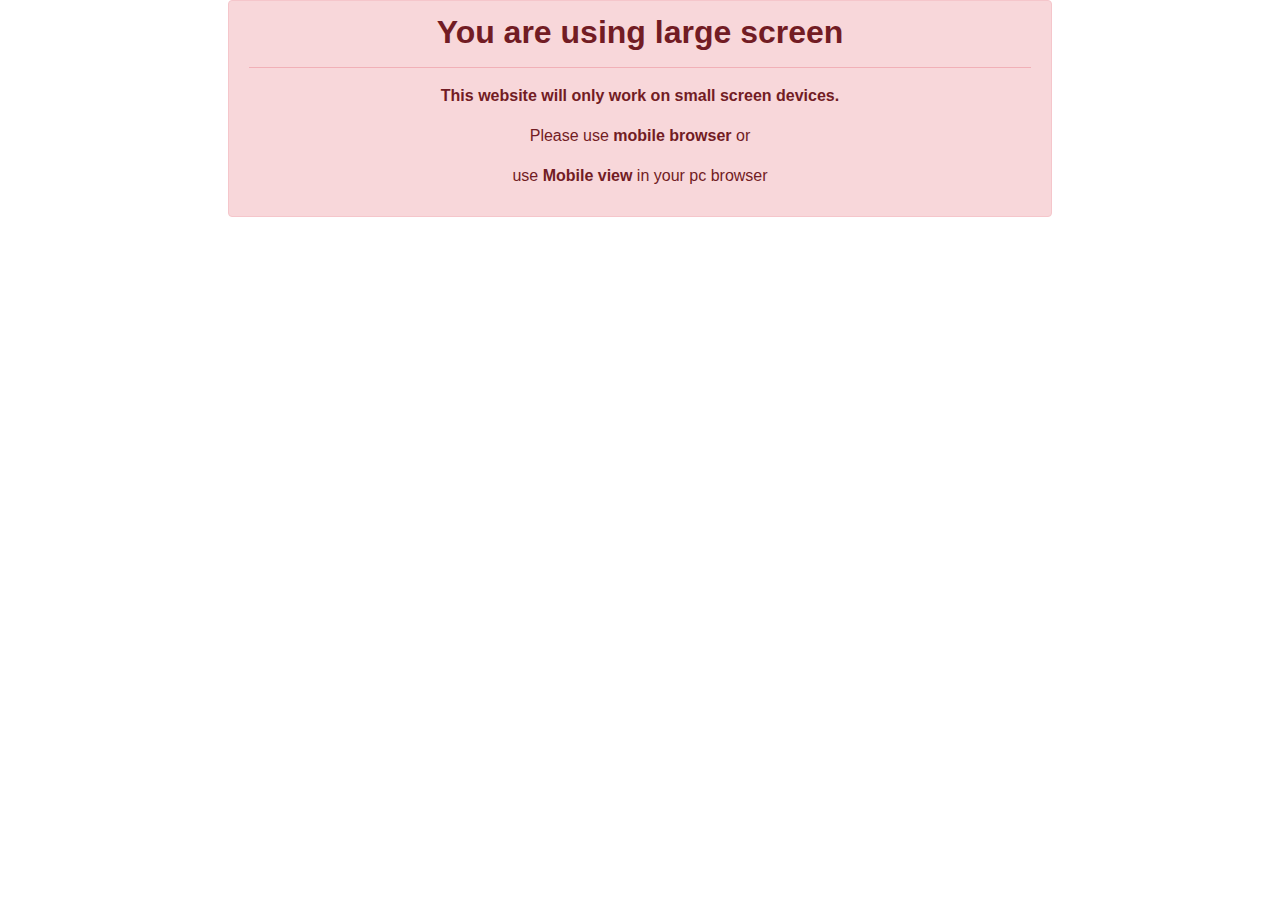
==== index.html @ a26051be "Add files via upload" ====
<!DOCTYPE html>
<html lang="en">
<head>
    <meta charset="UTF-8">
    <meta name="viewport" content="width=device-width, initial-scale=1.0">
    <link rel="stylesheet" href="https://stackpath.bootstrapcdn.com/bootstrap/4.5.2/css/bootstrap.min.css" integrity="sha384-JcKb8q3iqJ61gNV9KGb8thSsNjpSL0n8PARn9HuZOnIxN0hoP+VmmDGMN5t9UJ0Z" crossorigin="anonymous">
    <link rel="stylesheet" href="css/navbar.css">    
    <link rel="stylesheet" href="icofont/icofont.min.css">
    <script src="https://code.jquery.com/jquery-3.5.1.slim.min.js" integrity="sha384-DfXdz2htPH0lsSSs5nCTpuj/zy4C+OGpamoFVy38MVBnE+IbbVYUew+OrCXaRkfj" crossorigin="anonymous"></script>
    <script src="https://cdn.jsdelivr.net/npm/popper.js@1.16.1/dist/umd/popper.min.js" integrity="sha384-9/reFTGAW83EW2RDu2S0VKaIzap3H66lZH81PoYlFhbGU+6BZp6G7niu735Sk7lN" crossorigin="anonymous"></script>
    <script src="https://stackpath.bootstrapcdn.com/bootstrap/4.5.2/js/bootstrap.min.js" integrity="sha384-B4gt1jrGC7Jh4AgTPSdUtOBvfO8shuf57BaghqFfPlYxofvL8/KUEfYiJOMMV+rV" crossorigin="anonymous"></script>
    
    <link href="https://fonts.googleapis.com/css2?family=Poppins:ital,wght@0,100;0,200;0,300;0,400;0,500;0,600;0,700;0,800;0,900;1,100;1,200;1,300;1,400;1,500;1,600;1,700;1,800;1,900&display=swap" rel="stylesheet">
  
   
    <title>Fixlyft - Home</title>
</head>
<body>
  <!--header-->
  <div class="home-header d-sm-none">
    <div class="container-fluid">
      <div class="row">
        <div class="col-6 text-left">  <!--changed-->
          <img class="logo" src="images/Logo.png" width="100%">
        </div>
        <div class="col-6 text-right">
          <a><button class="sp-button">Schedule Pickup</button></a>
        </div>
      </div>   
    </div>    
  </div>

  <!--heading-->
  <div class="heading-body d-sm-none">
    <p class="heading-text">Our Services</p>
  </div>

  <!--navigation-->
  <nav class="navbar  navbar-dark fixed-bottom nav-custom d-sm-none">
    <a href="#" class="nav-element-body color-yellow"><p class="icofont-home nav-element-logo text-center"></p><p class="nav-element-name">Home</p></a>
    <a href="" class="nav-element-body "><p class="icofont-smart-phone nav-element-logo text-center"></p><p class="nav-element-name">Shops</p></a>
    <a href="search.html" class="nav-element-body"><p class="icofont-delivery-time nav-element-logo text-center"></p><p class="nav-element-name" style="line-height: 1em;">Schedule Pickup</p></a> <!--changed-->
    <a href="#" class="nav-element-body"><p class="icofont-price nav-element-logo text-center"></p><p class="nav-element-name">Offers</p></a>
    <a href="#" class="nav-element-body"><p class="icofont-live-support nav-element-logo text-center"></p><p class="nav-element-name">support</p></a>      
  </nav>


  <!--pc alert-->
  <div class="d-none d-sm-block col-sm-8 offset-sm-2">
    <div class="alert alert-danger pc-alert">
      <h2 class="text-center"><b>You are using large screen</b></h2>
      <hr>
      <p class="text-center"><b>This website will only work on small screen devices.</b></p>
      <p class="text-center">Please use <b>mobile browser</b> or</p>
      <p class="text-center">use <b>Mobile view</b> in your pc browser</p>
    </div>
  </div>
    












  
<!--page code begins-->
<div class="container d-sm-none">
  <div class="row">      
    <div class="col-12">
      <!--scroll body-->
      <div class="card-shadow" style="overflow: auto;white-space: nowrap;"> <!--changed-->
          <img  src="images/Card1.png" width="65%">
          <img src="images/Card2.png" width="65%" style="margin-left: 5px;"> <!--changed-->
          <img src="images/Card3.png" width="65%" style="margin-left: 5px;"> <!--changed-->   
      </div>

      <hr width="100%">

      <div id="ads" class="carousel slide" data-ride="carousel">
        <!-- Indicators -->
        <ul class="carousel-indicators">
          <li data-target="#ads" data-slide-to="0" class="active"></li>
          <li data-target="#ads" data-slide-to="1"></li>
          <li data-target="#ads" data-slide-to="2"></li>
        </ul>
                  
        <!-- The slideshow -->
        <div class="carousel-inner card-shadow"> <!--changed-->  
          <div class="carousel-item active">
            <img src="images/c.png" alt="ad" width="100%">
          </div>
          <div class="carousel-item">
            <img src="images/c.png" alt="ad" width="100%">
          </div>
          <div class="carousel-item">
            <img src="images/c.png" alt="ad" width="100%">
          </div>
        </div>
                  
        <!-- Left and right controls -->
        <a class="carousel-control-prev" href="#ads" data-slide="prev">
          <span class="carousel-control-prev-icon"></span>
        </a>
        <a class="carousel-control-next" href="#ads" data-slide="next">
          <span class="carousel-control-next-icon"></span>
        </a>    
      </div>  

      <hr width="100%">
      <iframe class="card-shadow" width="100%" height="250px" 
          src="https://www.youtube.com/embed/tgbNymZ7vqY?controls=1"> <!--changed-->  
      </iframe> 
    </div>
      
  </div>
  <div style="height: 100px;"></div>
</body>
</html>
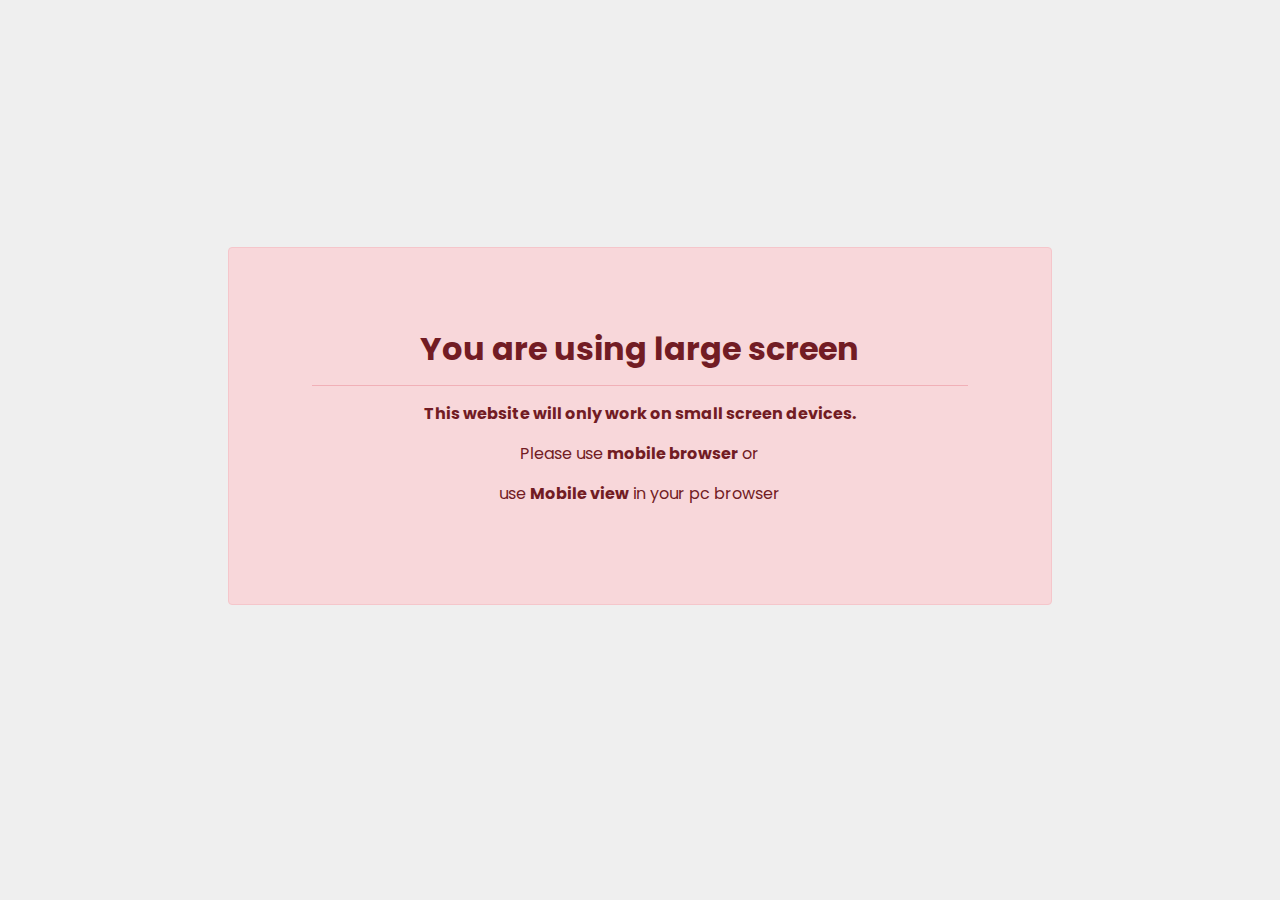
==== commit 49049ddd: "Update index.html" ====
--- a/index.html
+++ b/index.html
@@ -39,9 +39,9 @@
   <nav class="navbar  navbar-dark fixed-bottom nav-custom d-sm-none">
     <a href="#" class="nav-element-body color-yellow"><p class="icofont-home nav-element-logo text-center"></p><p class="nav-element-name">Home</p></a>
     <a href="" class="nav-element-body "><p class="icofont-smart-phone nav-element-logo text-center"></p><p class="nav-element-name">Shops</p></a>
-    <a href="search.html" class="nav-element-body"><p class="icofont-delivery-time nav-element-logo text-center"></p><p class="nav-element-name" style="line-height: 1em;">Schedule Pickup</p></a> <!--changed-->
+    <a href="schedule-pickup.html" class="nav-element-body"><p class="icofont-delivery-time nav-element-logo text-center"></p><p class="nav-element-name" style="line-height: 1em;">Schedule Pickup</p></a> <!--changed-->
     <a href="#" class="nav-element-body"><p class="icofont-price nav-element-logo text-center"></p><p class="nav-element-name">Offers</p></a>
-    <a href="#" class="nav-element-body"><p class="icofont-live-support nav-element-logo text-center"></p><p class="nav-element-name">support</p></a>      
+    <a href="support.html" class="nav-element-body"><p class="icofont-live-support nav-element-logo text-center"></p><p class="nav-element-name">support</p></a>      
   </nav>
 
 
@@ -121,4 +121,4 @@
   </div>
   <div style="height: 100px;"></div>
 </body>
-</html>+</html>
--- a/css/navbar.css
+++ b/css/navbar.css
@@ -0,0 +1,283 @@
+body{
+    background-color: #efefef;
+    font-family: 'Poppins', sans-serif; /* changed */
+    
+}
+.nav-custom{
+    border-top-left-radius: 25px;
+    border-top-right-radius: 25px;
+    background-color: black;
+    padding-bottom: 10px;
+    width: 100%;
+}
+.nav-element-body{
+    padding-top: 3px;
+    height: 50px;
+    width: 20%;
+    color: white;      
+}
+
+.nav-element-logo{
+    font-size:26px;
+   padding: 0px;
+   margin:0px;
+   padding-bottom: 5px;   
+ }
+.nav-element-name{
+    text-align: center;
+    font-size: 9px;
+    margin-top: -3px;
+}
+
+.color-yellow{
+    color: #f6e841;
+}
+.color-white{
+    color: white;
+}
+
+.home-header{
+    background-image: url("../images/BG.png");
+    background-repeat: no-repeat; /* changed */
+    background-size: cover; /* changed */
+    
+    /* margin-bottom: 10px; */
+    padding-bottom: 30px;
+    padding-top: 10px;
+}
+
+
+.heading-body{
+    text-align: center;
+    border-top-left-radius: 30px;
+    border-top-right-radius: 30px;
+    background-color: #efefef;
+    margin-top: -30px;
+    padding-top: 10px;
+    width: 100%;
+    
+}
+.heading-text{
+    padding-top: 0.5em; /* changed */
+    font-size: 20px;
+    font-weight: 700;
+    color: #232323; 
+}
+
+.sp-button{
+    background: none;
+    padding-top: 5px;
+    padding-bottom: 5px;
+    padding-left: 10px;
+    padding-right: 10px;
+    border: 2px solid #f6e841; /* color changed */
+    border-radius: 25px;
+    color: white;
+    font-size: 10px;
+    margin-top: 1.2em; /* changed */
+    margin-right: auto;
+}
+
+.pc-alert{
+    margin-top: 30%;
+    padding: 10%;
+}
+
+
+
+
+
+
+
+/* New added classes */
+
+.navbar{
+    margin-bottom: -7px;
+}
+
+.text-left{
+    height: 6em;
+}
+
+.text-right{
+    height: 6em;
+    padding-right: 1.2em;
+}
+
+.logo{
+    padding-top: 0.7em;
+    padding-left: 0.5em;
+    width: 8em;
+}
+
+.heading-text::after {
+    content: '';
+    background: #f7e841;
+    display: block;
+    margin: auto;
+    width: 3.4rem;
+    height: 4.5px;
+    border-radius: 3px;
+}
+
+.card-shadow{
+    box-shadow:
+        0 35px 30px -8px rgba(0, 0, 0, 0.1);
+}
+
+.shop-list{
+    padding-left: 5%;
+    padding-right: 5%;
+}
+.shop-card{
+    padding-top: 0px;
+    padding-bottom: 0px;
+    background-color: white;
+    width: 90%;
+    margin-left: 10%;
+    border-radius: 10px;
+    padding-bottom: 10px;
+    
+}
+.shop-image{
+    width: 90px;
+    margin-left: -60%;
+    margin-top: 28px;
+}
+.shop-property{
+    margin: 0%;
+    padding: 0%;
+    font-size: 12px;
+    
+}
+.search-box{
+    display: flex;
+    height: 60px;
+    justify-content: center;
+    align-items: center;
+}
+
+.search-input{
+    background: white;
+    display: flex;
+    height: 40px;
+    border-radius: 30px;
+    width: 90%;
+    align-items: center;
+}
+
+.fixlyft-icon{
+    height: 18px;
+    width: auto;
+    padding-left: 15px;
+}
+
+.search-text{
+    background: white;
+    outline: none;
+    width: 100%;
+    text-decoration: none;
+    border: none;
+    padding-left: 10px;
+}
+
+.search-btn{
+    background: #232323;
+    text-decoration: none;
+    border-radius: 50%;
+    border: none;
+    margin-left: auto;
+    margin-right: 2.5px;
+    height: 40px;
+    width: 50px;
+    font-size: 22px;
+}
+
+
+
+
+.search-shadow{
+    box-shadow:
+    0 11px 17px 1px rgba(0, 0, 0, 0.04);
+}
+
+.search-text::placeholder{
+    display: flex;
+    font-size: 14px;
+    opacity: 40%;
+    justify-content: center;
+    align-items: center;
+}
+
+
+.shop-name{
+    margin: 0%;
+    padding: 0%;
+    font-weight: 600;
+    font-size: 16px;
+}
+.image-body{
+    display: flex;
+    
+}
+.shop-type{
+    height: 20px;
+    margin-left: auto;
+}
+
+.shop-pickup{
+    width: 55%;
+    background-color: black;
+    color: white;
+    font-size: 10px;
+    border-radius: 20px;
+    padding-top: 3px;
+    padding-bottom: 3px;
+    font-weight: 400;
+    border: 2px solid black;
+    margin-top: 3px;
+}
+.shop-call{
+    margin-top: 3px;
+    width: 40%;
+    color: black;
+    background-color: white;
+    font-size: 10px;
+    border-radius: 20px;
+    padding-top: 3px;
+    padding-bottom: 3px;
+    font-weight: 400;
+    border: 2px solid black;
+}
+
+
+.round-button{
+    border-radius: 50%;
+    width: 50px;
+    height: 50px;
+    border: none;
+    background-color: #353535;
+    color: white;
+    font-size: 25px;
+    margin-left: 3px;
+    margin-right: 3px;
+}
+
+.faq-heading::after{
+    content: '';
+    background: #f7e841;
+    display: block;  
+    width: 2.4rem;
+    height: 4.5px;
+    border-radius: 3px;
+}
+.submit-button{
+    margin-left: 25%;
+    width: 50%;
+    color: green;
+    background-color: white;
+    border: green 2px solid;
+    border-radius: 25px;
+    padding-top: 5px;
+    padding-bottom: 5px;
+}